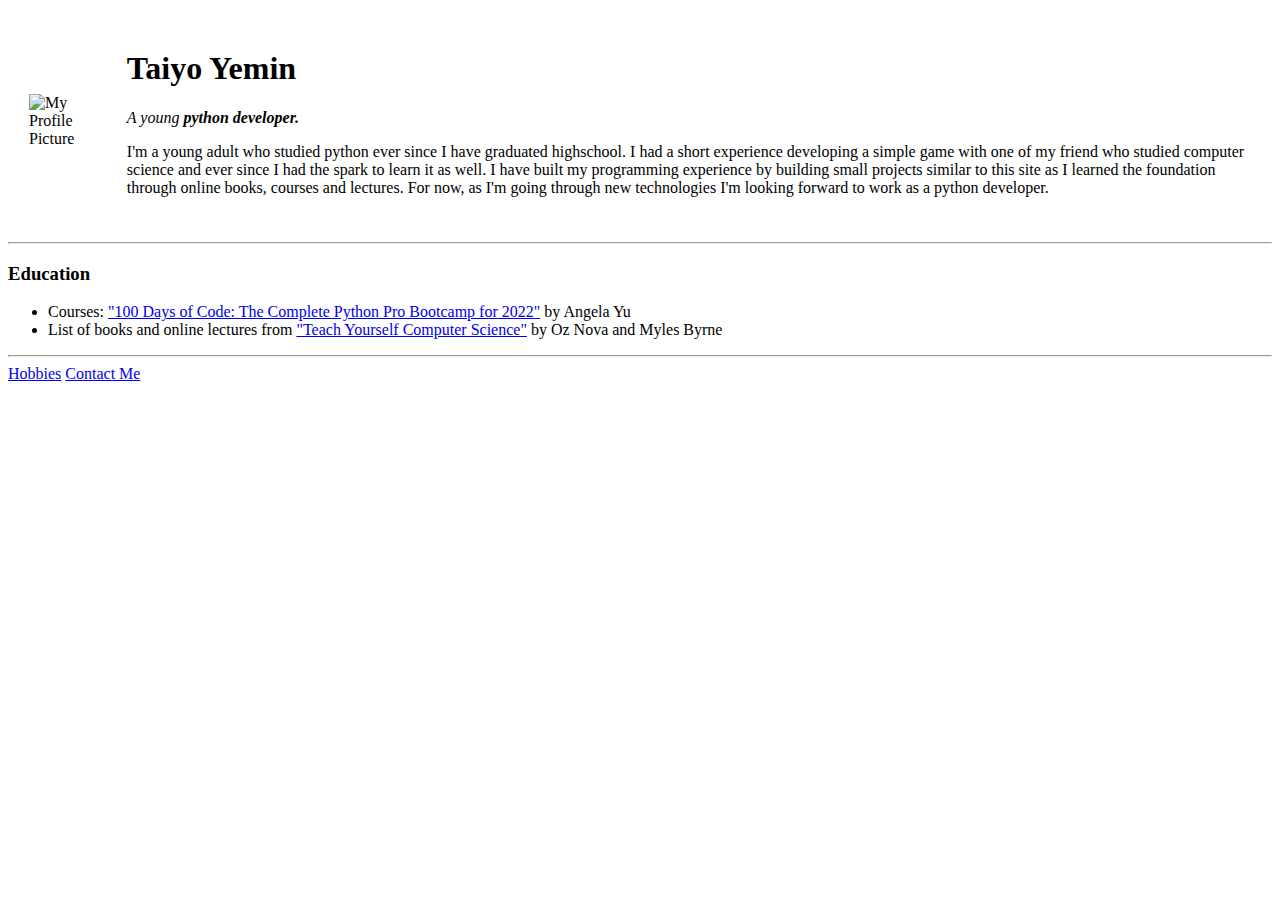
==== index.html @ 9712eac0 "Add files via upload" ====
<!DOCTYPE html>
<html lang="en" dir="ltr">
  <head>
    <meta charset="utf-8">
    <title>Taiyo's Personal Site</title>
  </head>
  <body>
    <table cellspacing= 20>

    <tr>


    <td><img src="https://i.pinimg.com/custom_covers/222x/85498161615209203_1636332751.jpg" alt="My Profile Picture"></td>
    <td><h1>Taiyo Yemin</h1>
    <i><p>A young <strong>python developer.</strong></p></i>
    <p>I'm a young adult who studied python ever since I have graduated highschool. I had a short experience developing a simple game with one of my friend who studied computer science and ever since I had the spark to learn it as well. I have built my programming experience by building small projects similar to this site as I learned the foundation through online books, courses and lectures. For now, as I'm going through new technologies I'm looking forward to work as a python developer.</p>
    </td></tr>
    </table>
    <hr>
    <h3>Education</h3>
    <ul>
      <li>Courses: <a href="https://www.udemy.com/course/100-days-of-code/learn/lecture/21752370#overview">"100 Days of Code: The Complete Python Pro Bootcamp for 2022"</a> by Angela Yu</li>
      <li>List of books and online lectures from <a href="https://teachyourselfcs.com/">"Teach Yourself Computer Science"</a> by Oz Nova and Myles Byrne </li>
    </ul>
    <hr>
    <a href="hobbies.html">Hobbies</a>

    <a href="contact me.html">Contact Me</a>
  </body>
</html>
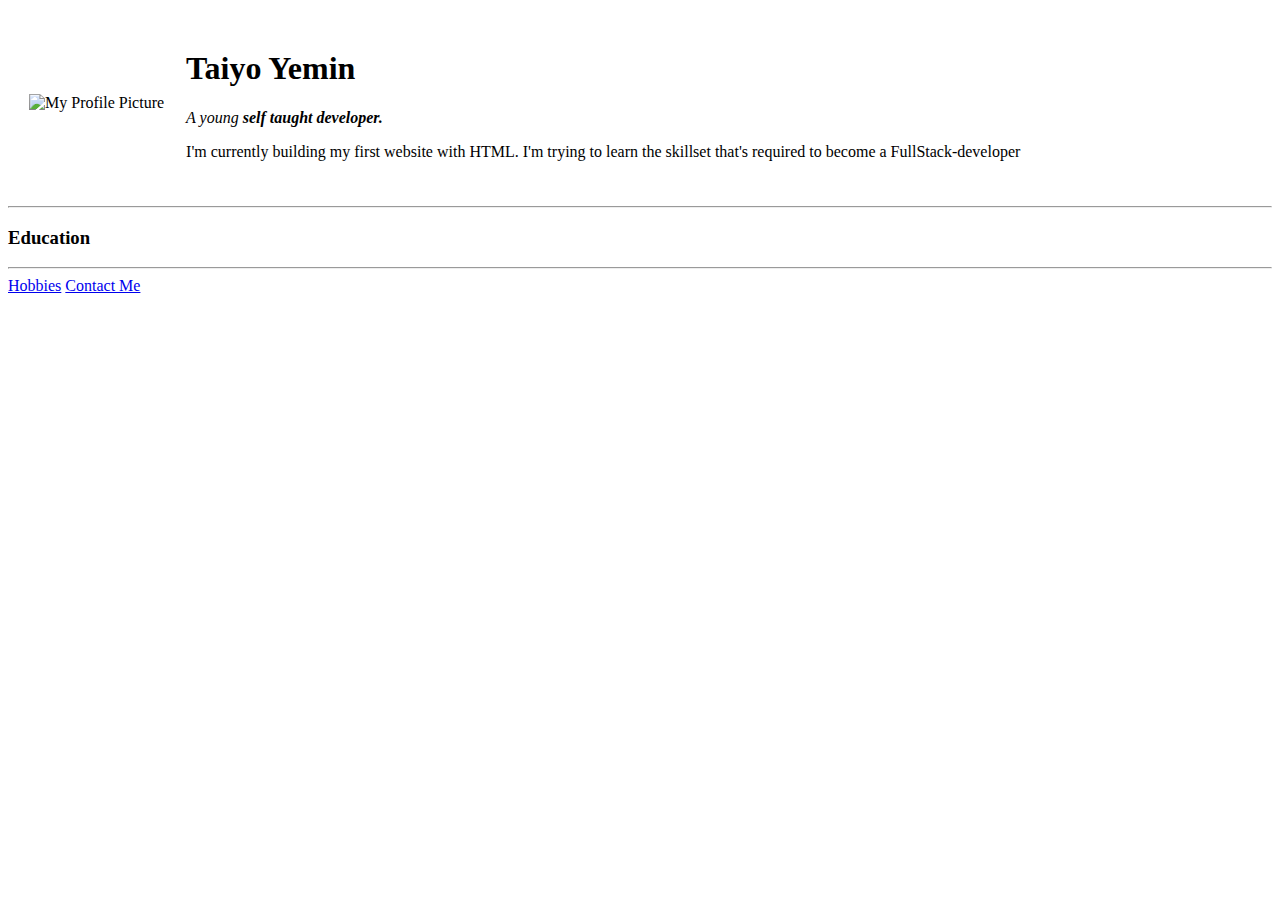
==== commit b2947f30: "Add changes" ====
--- a/index.html
+++ b/index.html
@@ -12,16 +12,13 @@
 
     <td><img src="https://i.pinimg.com/custom_covers/222x/85498161615209203_1636332751.jpg" alt="My Profile Picture"></td>
     <td><h1>Taiyo Yemin</h1>
-    <i><p>A young <strong>python developer.</strong></p></i>
-    <p>I'm a young adult who studied python ever since I have graduated highschool. I had a short experience developing a simple game with one of my friend who studied computer science and ever since I had the spark to learn it as well. I have built my programming experience by building small projects similar to this site as I learned the foundation through online books, courses and lectures. For now, as I'm going through new technologies I'm looking forward to work as a python developer.</p>
+    <i><p>A young <strong>self taught developer.</strong></p></i>
+    <p>I'm currently building my first website with HTML. I'm trying to learn the skillset that's required to become a FullStack-developer</p>
+    <p></p>
     </td></tr>
     </table>
     <hr>
     <h3>Education</h3>
-    <ul>
-      <li>Courses: <a href="https://www.udemy.com/course/100-days-of-code/learn/lecture/21752370#overview">"100 Days of Code: The Complete Python Pro Bootcamp for 2022"</a> by Angela Yu</li>
-      <li>List of books and online lectures from <a href="https://teachyourselfcs.com/">"Teach Yourself Computer Science"</a> by Oz Nova and Myles Byrne </li>
-    </ul>
     <hr>
     <a href="hobbies.html">Hobbies</a>
 
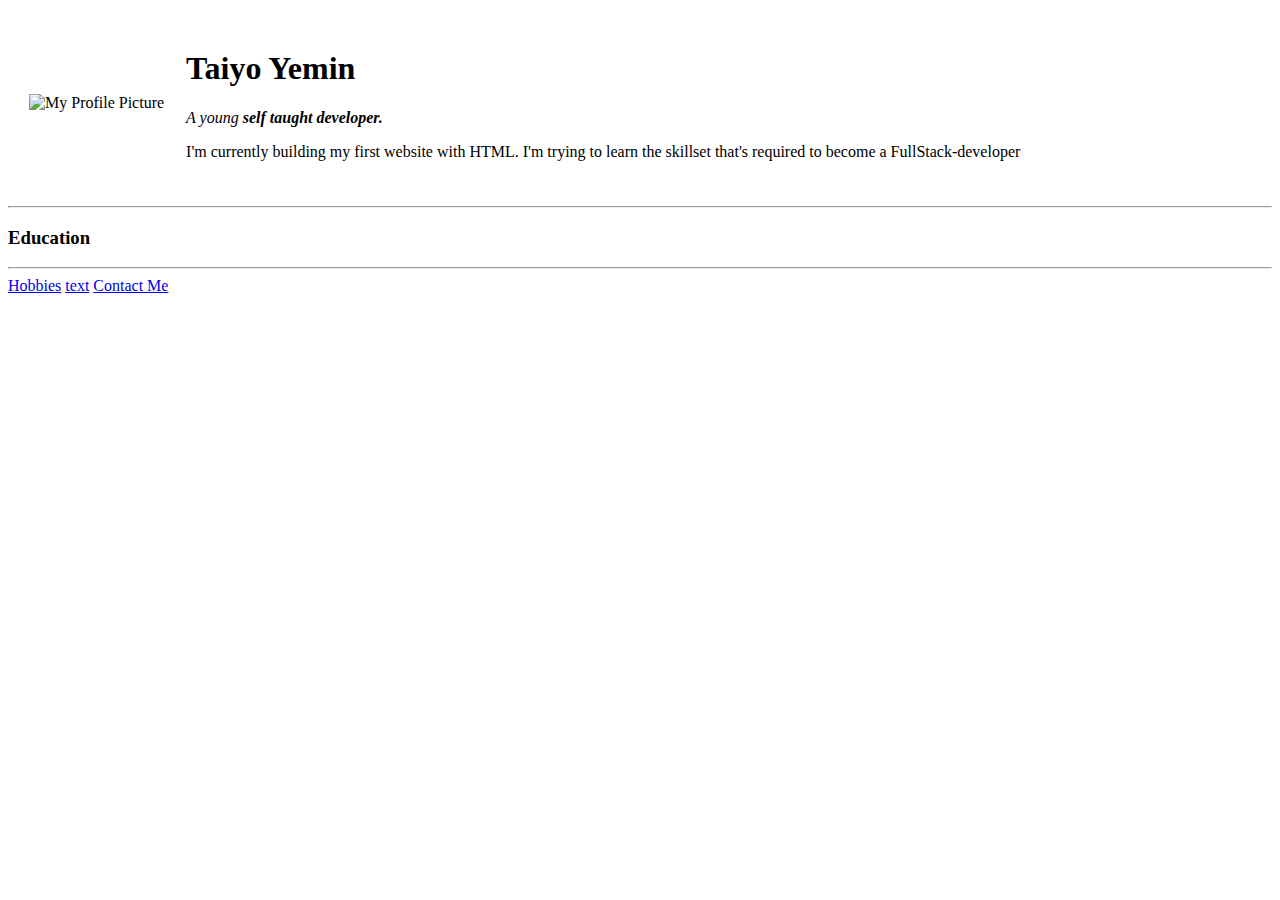
==== commit 458b140b: "Added the odin Recipe project with some learning tests" ====
--- a/index.html
+++ b/index.html
@@ -21,7 +21,7 @@
     <h3>Education</h3>
     <hr>
     <a href="hobbies.html">Hobbies</a>
-
+    <a href="workingtext.html">text</a>
     <a href="contact me.html">Contact Me</a>
   </body>
 </html>
